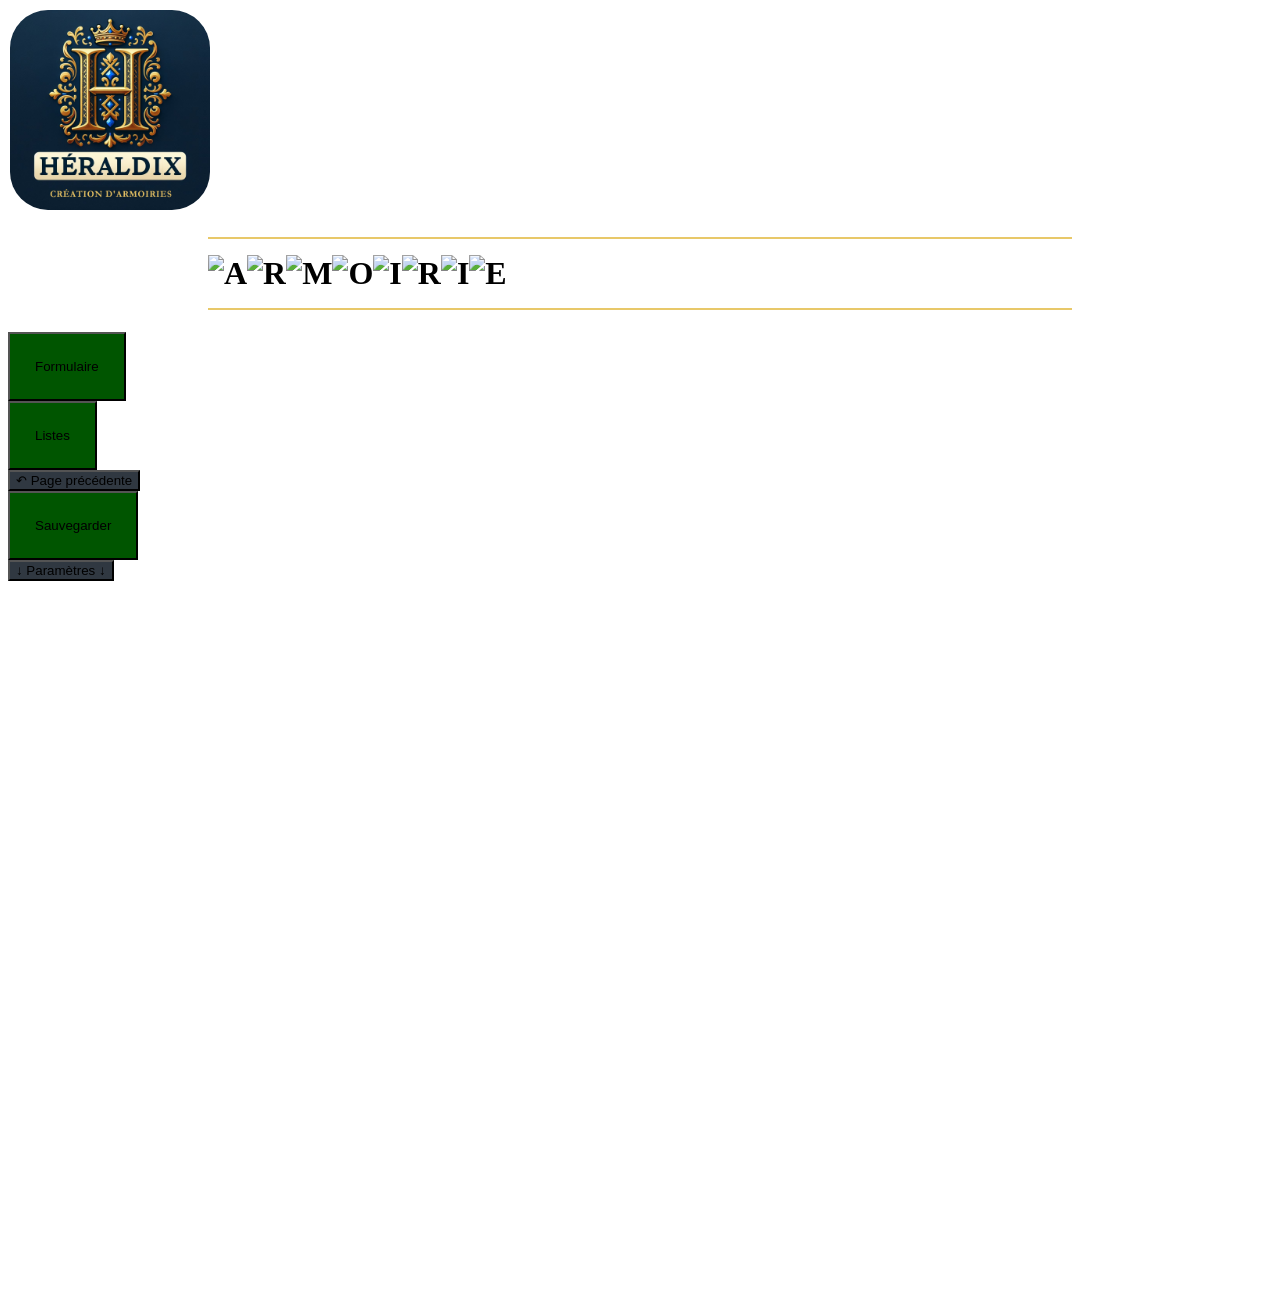
==== armoirie.html @ 60303ea0 "Update armoirie.html" ====
<!doctype html>
<html lang = "fr">
<head>
	<title>Armoirie</title>
	<meta charset = "utf-8">
	<link rel = "icon" href = "caracteres/A.png">
	<link rel = "stylesheet" href = "../lecavalierriant/lecavalierriant.css">
	<link rel = "stylesheet" href = "../polygramme/polygramme.css">
	<link rel = "stylesheet" href = "heraldix.css">
	<link rel = "stylesheet" href = "armoirie/armoirie.css">
	<script src = "../polygramme/polygramme.js"></script>
	<script src = "heraldix.js"></script>
	<script src = "liens.js"></script>
	<script src = "liens/batons.js"></script>
	<script src = "liens/colliers.js"></script>
	<script src = "liens/couronnes.js"></script>
	<script src = "liens/drapeaux.js"></script>
	<script src = "liens/ecus.js"></script>
	<script src = "liens/heaumes.js"></script>
	<script src = "liens/manteaux.js"></script>
	<script src = "liens/portants.js"></script>
	<script src = "armoirie/armoirie.js"></script>
</head>
<body onload = "initialiser()">
<div id = "masqué">
	<a href = "heraldix.html"><img src = "heraldix.png" class = "logo" alt = "Héraldix"></a>
	<h1></h1>
	<a href = "formulaire.html"><button class = "important">Formulaire</button></a><br>
	<a href = "listes.html"><button class = "important">Listes</button></a><br>
	<button onclick = "history.back()">↶ Page précédente</button><br>
	<button onclick = "window.print()" class = "important">Sauvegarder</button><br>
	<button onclick = "paramètres()" id = "button-paramètres">↓ Paramètres ↓</button>
	<table class = "caché" id = "table-paramètres"></table>
</div>

<div class = "flex" id = "div-contenu">
	<div id = "div-manteau"><img src = "armoirie/vide.png" id = "img-manteau"></div>
	<div id = "autre">
		<div id = "div-cri"><span id = "span-cri">0</span></div>
		<div id = "div-couronne-manteau"><img id = "img-couronne-manteau"></div>
		<div id = "div-couronne"><img id = "img-couronne"></div>
		<div id = "div-heaume"><img id = "img-heaume"></div>
		<div class = "flex">
			<div id = "div-portant-dextre">
				<img src = "armoirie/vide.png" id = "img-portant-dextre" onclick = "inverser(this.style)">
			</div>
			<div class = "flex"><img src = "armoirie/vide.png" id = "img-collier"><img id = "img-écu"></div>
			<div id = "div-portant-senestre">
				<img src = "armoirie/vide.png" id = "img-portant-senestre" onclick = "inverser(this.style)">
			</div>
		</div>
		<div id = "div-devise"><span id = "span-devise">0</span></div>
	</div>
</div>

<footer>
	<a href = "https://lecavalierriant.github.io/heraldix/heraldix.html"><img src = "armoirie/logo.png" id = "logo"></a>
</footer>

</body>
</html>
---- heraldix.css ----
a:hover,
button:hover,
input:hover,
select:hover {cursor: url("curseurs/pointer.png"), pointer;}

body {cursor: url("curseurs/default.png"), auto;}

button,
input,
select {background-color: #303841;}

div {justify-content: center;}
.flex {display: flex;}
#autre {
	position: absolute;
	z-index: 15;
}

fieldset {border: 2px solid #e8c869;}

h1 {
	margin-right: 200px;
	margin-left: 200px;
}

h1:hover,
h2:hover,
span:hover {cursor: url("curseurs/text.png"), text;}

h2 {
	margin-right: 300px;
	margin-left: 300px;
}

hr {
	height: 2px;
	background-color: #e8c869;
	border: 0;
}

img {border-radius: 0;}
.logo {
	width: 200px;
	border: 2px solid #ffffff;
	border-radius: 40px;
}
.logo:hover {border: 2px solid #e8c869;}

span {
	font-family: gabriola;
	font-style: italic;
	font-size: 30px;
	color: #000000;
}

table {display: none;}

.caché {display: none;}

.important {
	position: sticky;
	padding: 25px;
	background-color: #005500;
}

@media (max-width: 1000px) {

* {
	font-size: 50px;
	border-radius: 50px;
	box-shadow: none;
}

button,
input,
select {
	border: 4px #ffffff solid;
	margin: 20px;
	padding: 20px;
}
button:hover,
input:hover,
select:hover {
	margin: 20px;
	border: 4px #e8c869 solid;
}

fieldset {border: 4px solid #e8c869;}

h1 {
	font-size: 120px;
	margin-right: 0;
	margin-left: 0;
}

h2 {
	margin-right: 100px;
	margin-left: 100px;
}

hr {height: 4px;}

.logo {width: 300px;}

.important {
	bottom: 50px;
	padding: 50px;
}

}
---- armoirie/armoirie.css ----
#div-couronne {margin-top: 175px;}
#div-contenu {
	background-position: center;
	background-repeat: no-repeat;
	background-size: 50%;
}
#div-cri,
#div-devise {
	background-image: url("banniere.png");
	background-size: 100% 100%;
	display: inline-block;
	padding: 25px;
}

footer {display: none;}

#img-couronne {
	position: sticky;
	z-index: 25;
}
#img-écu {
	position: absolute;
	z-index: 15;
}
#img-heaume {
	position: sticky;
	z-index: 20;
}
#img-portant-dextre,
#img-portant-senestre {
	position: sticky;
	z-index: 10;
}

span {text-shadow: none;}

@media print {

footer {display: block;}

#masqué {display: none;}

}
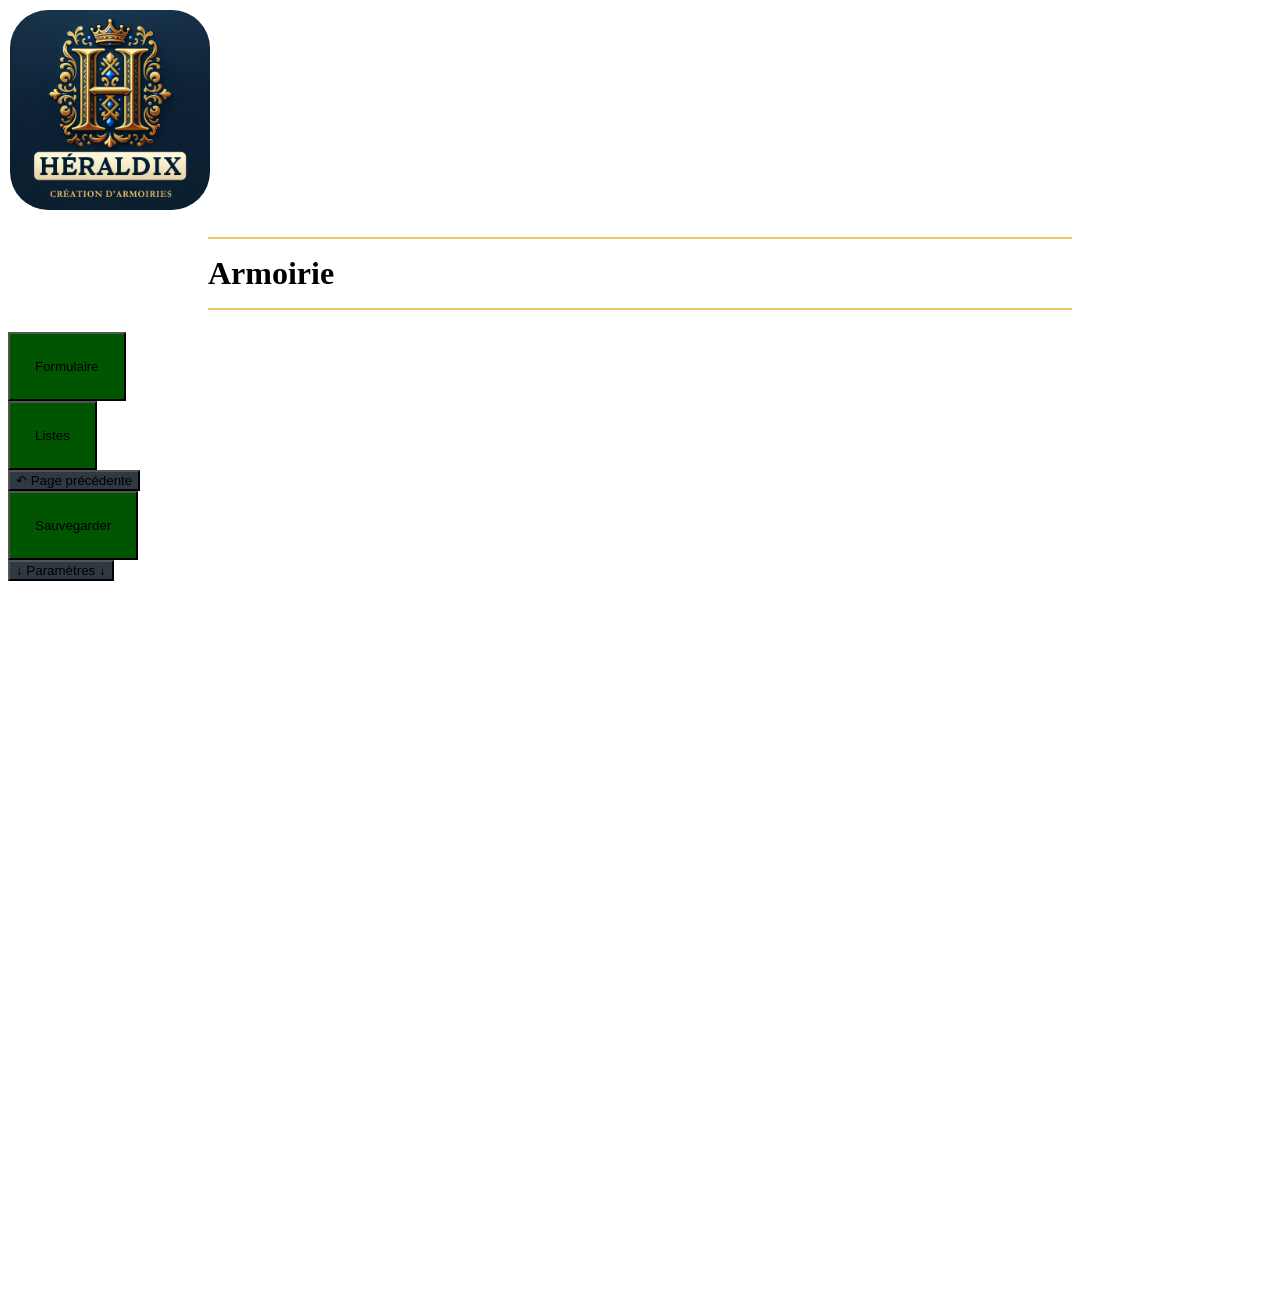
==== commit 1ccfacbf: "Update armoirie.html" ====
--- a/armoirie.html
+++ b/armoirie.html
@@ -3,7 +3,7 @@
 <head>
 	<title>Armoirie</title>
 	<meta charset = "utf-8">
-	<link rel = "icon" href = "caracteres/A.png">
+	<link rel = "icon" href = "../polygramme/A.png">
 	<link rel = "stylesheet" href = "../lecavalierriant/lecavalierriant.css">
 	<link rel = "stylesheet" href = "../polygramme/polygramme.css">
 	<link rel = "stylesheet" href = "heraldix.css">
@@ -24,7 +24,7 @@
 <body onload = "initialiser()">
 <div id = "masqué">
 	<a href = "heraldix.html"><img src = "heraldix.png" class = "logo" alt = "Héraldix"></a>
-	<h1></h1>
+	<h1 class = "polygramme"></h1>
 	<a href = "formulaire.html"><button class = "important">Formulaire</button></a><br>
 	<a href = "listes.html"><button class = "important">Listes</button></a><br>
 	<button onclick = "history.back()">↶ Page précédente</button><br>
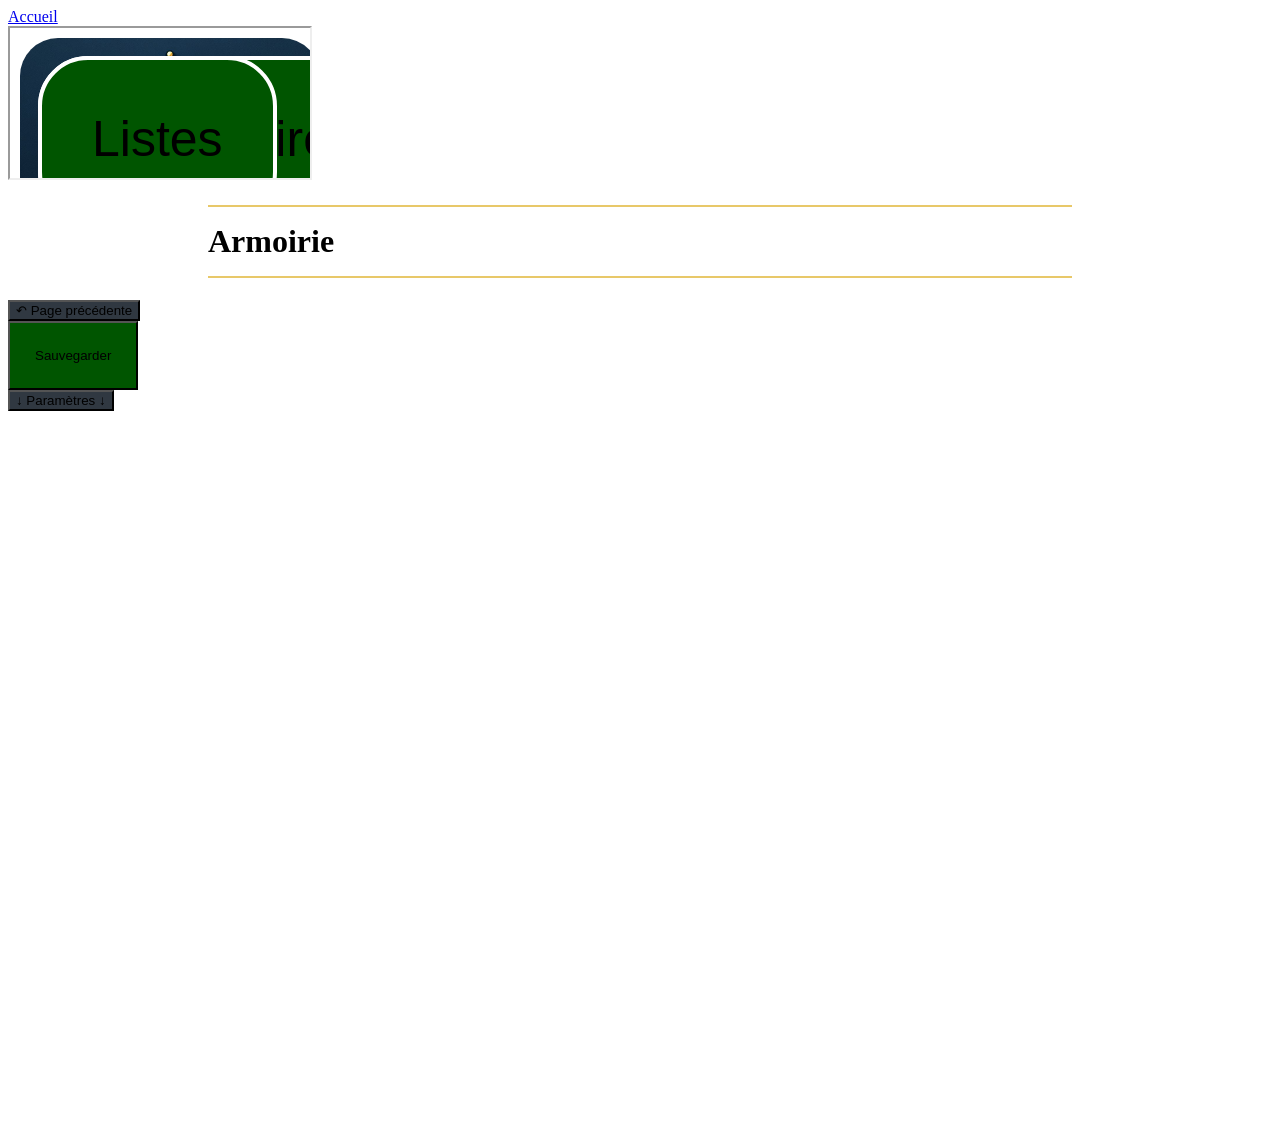
==== commit b8ccf8bd: "Update armoirie.html" ====
--- a/armoirie.html
+++ b/armoirie.html
@@ -22,11 +22,11 @@
 	<script src = "armoirie/armoirie.js"></script>
 </head>
 <body onload = "initialiser()">
+<header><a href = "heraldix.html">Accueil</a></header>
+<iframe src = "heraldix.html"></iframe>
+
 <div id = "masqué">
-	<a href = "heraldix.html"><img src = "heraldix.png" class = "logo" alt = "Héraldix"></a>
 	<h1 class = "polygramme"></h1>
-	<a href = "formulaire.html"><button class = "important">Formulaire</button></a><br>
-	<a href = "listes.html"><button class = "important">Listes</button></a><br>
 	<button onclick = "history.back()">↶ Page précédente</button><br>
 	<button onclick = "window.print()" class = "important">Sauvegarder</button><br>
 	<button onclick = "paramètres()" id = "button-paramètres">↓ Paramètres ↓</button>
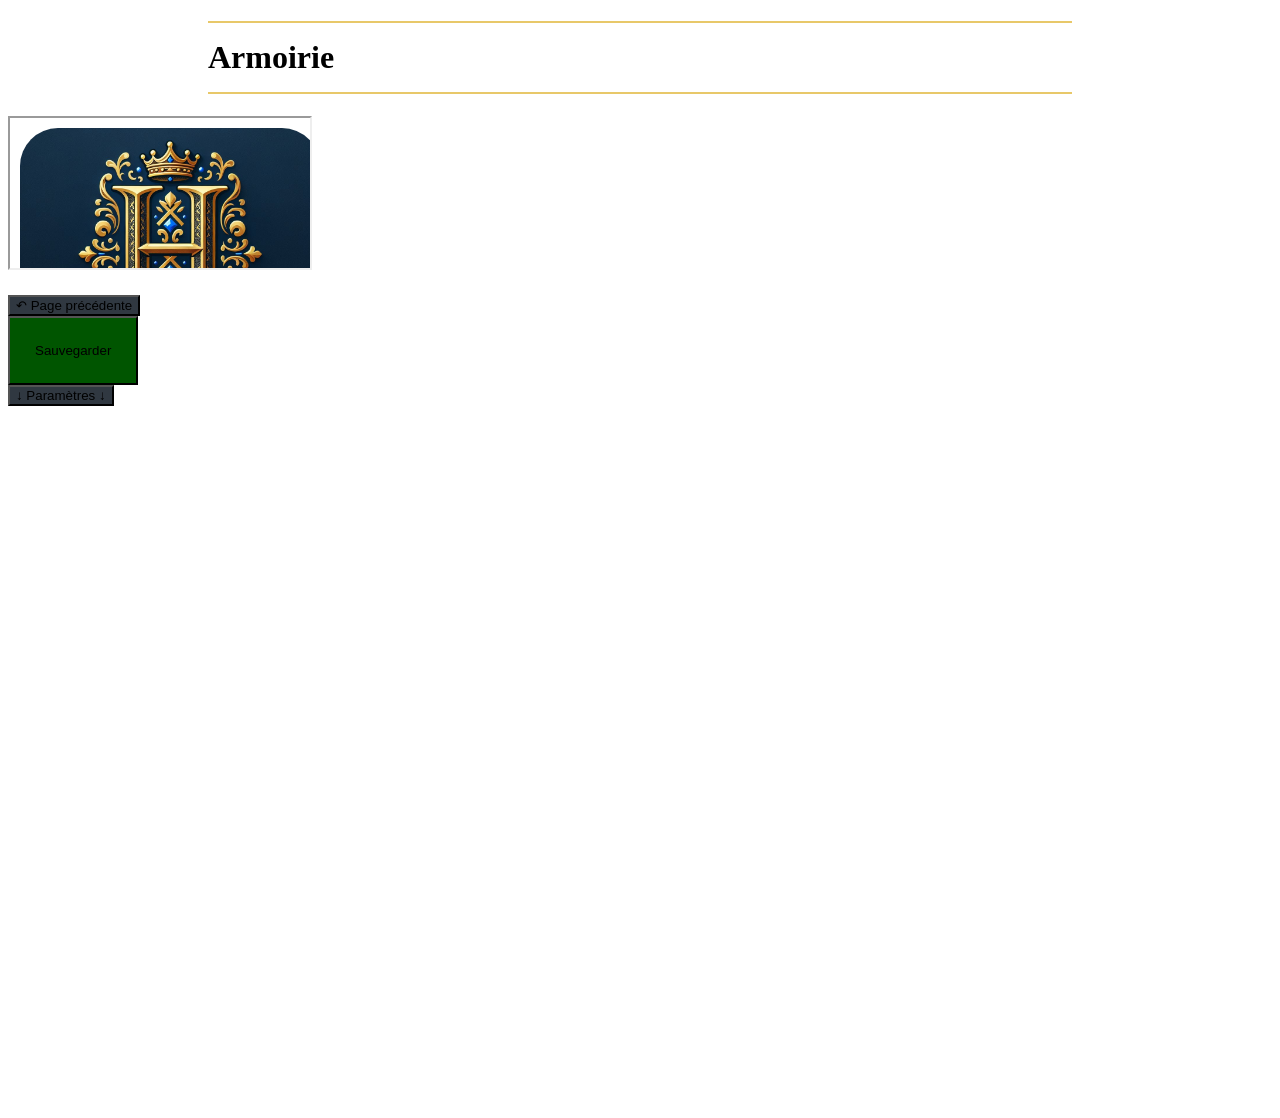
==== commit 0849f92c: "Update index.html" ====
--- a/armoirie.html
+++ b/armoirie.html
@@ -22,7 +22,7 @@
 	<script src = "armoirie/armoirie.js"></script>
 </head>
 <body onload = "initialiser()">
-<header><a href = "heraldix.html">Accueil</a></header>
+<header><h1><a href = "heraldix.html">Accueil</a></h1></header>
 <iframe src = "heraldix.html"></iframe>
 
 <div id = "masqué">
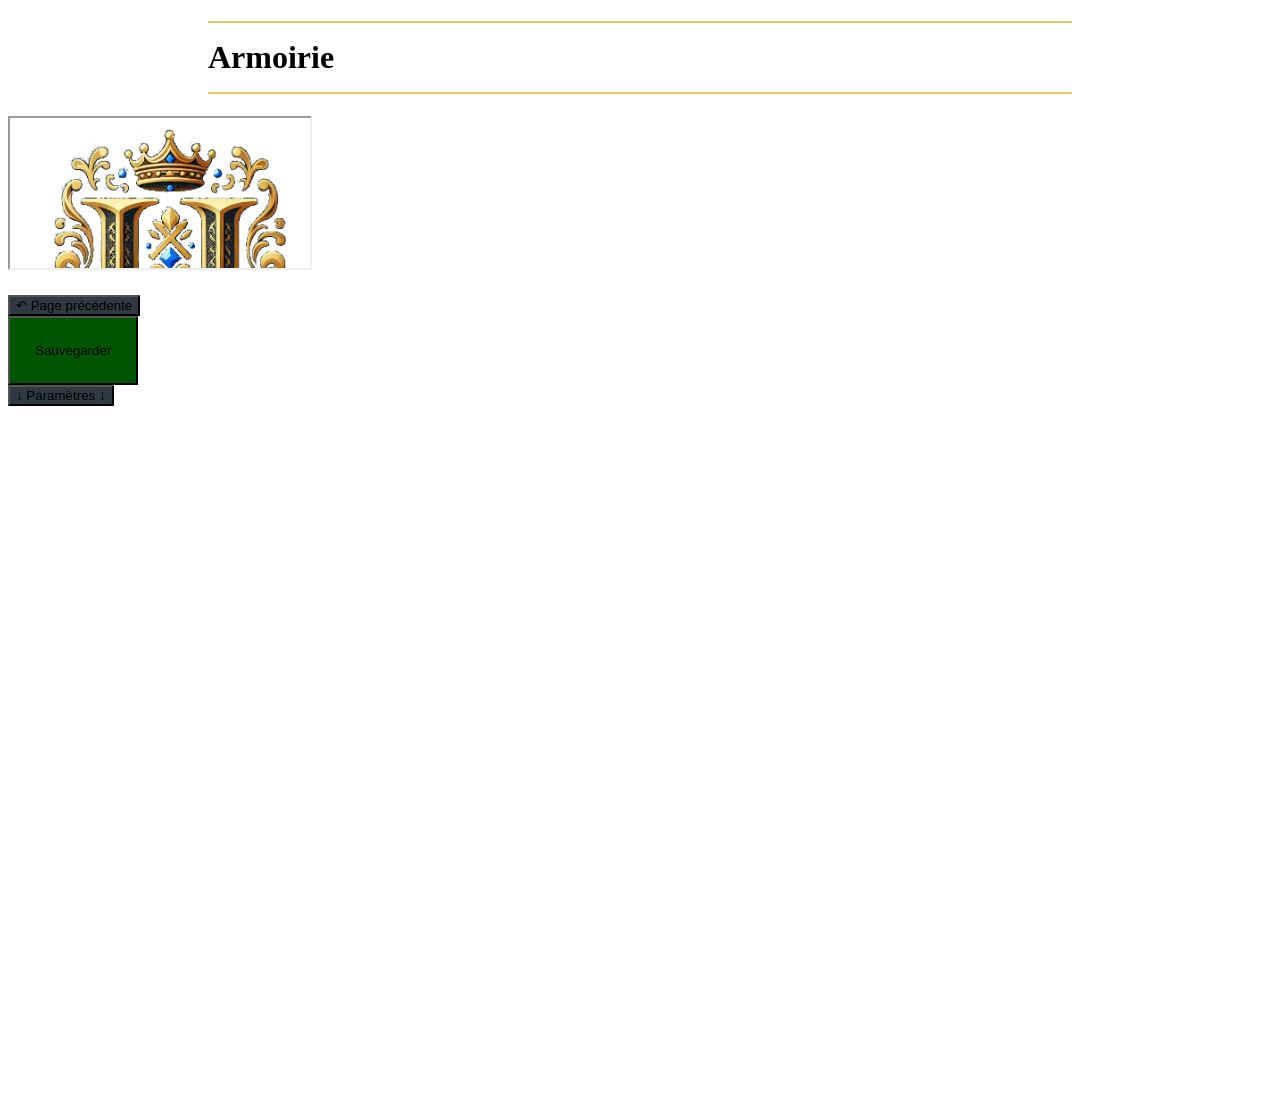
==== commit cd2ee096: "Update armoirie.html" ====
--- a/armoirie.html
+++ b/armoirie.html
@@ -54,7 +54,7 @@
 </div>
 
 <footer>
-	<a href = "https://lecavalierriant.github.io/heraldix/heraldix.html"><img src = "armoirie/logo.png" id = "logo"></a>
+	<a href = "https://lecavalierriant.github.io/heraldix/"><img src = "heraldix.png" class = "logo"></a>
 </footer>
 
 </body>
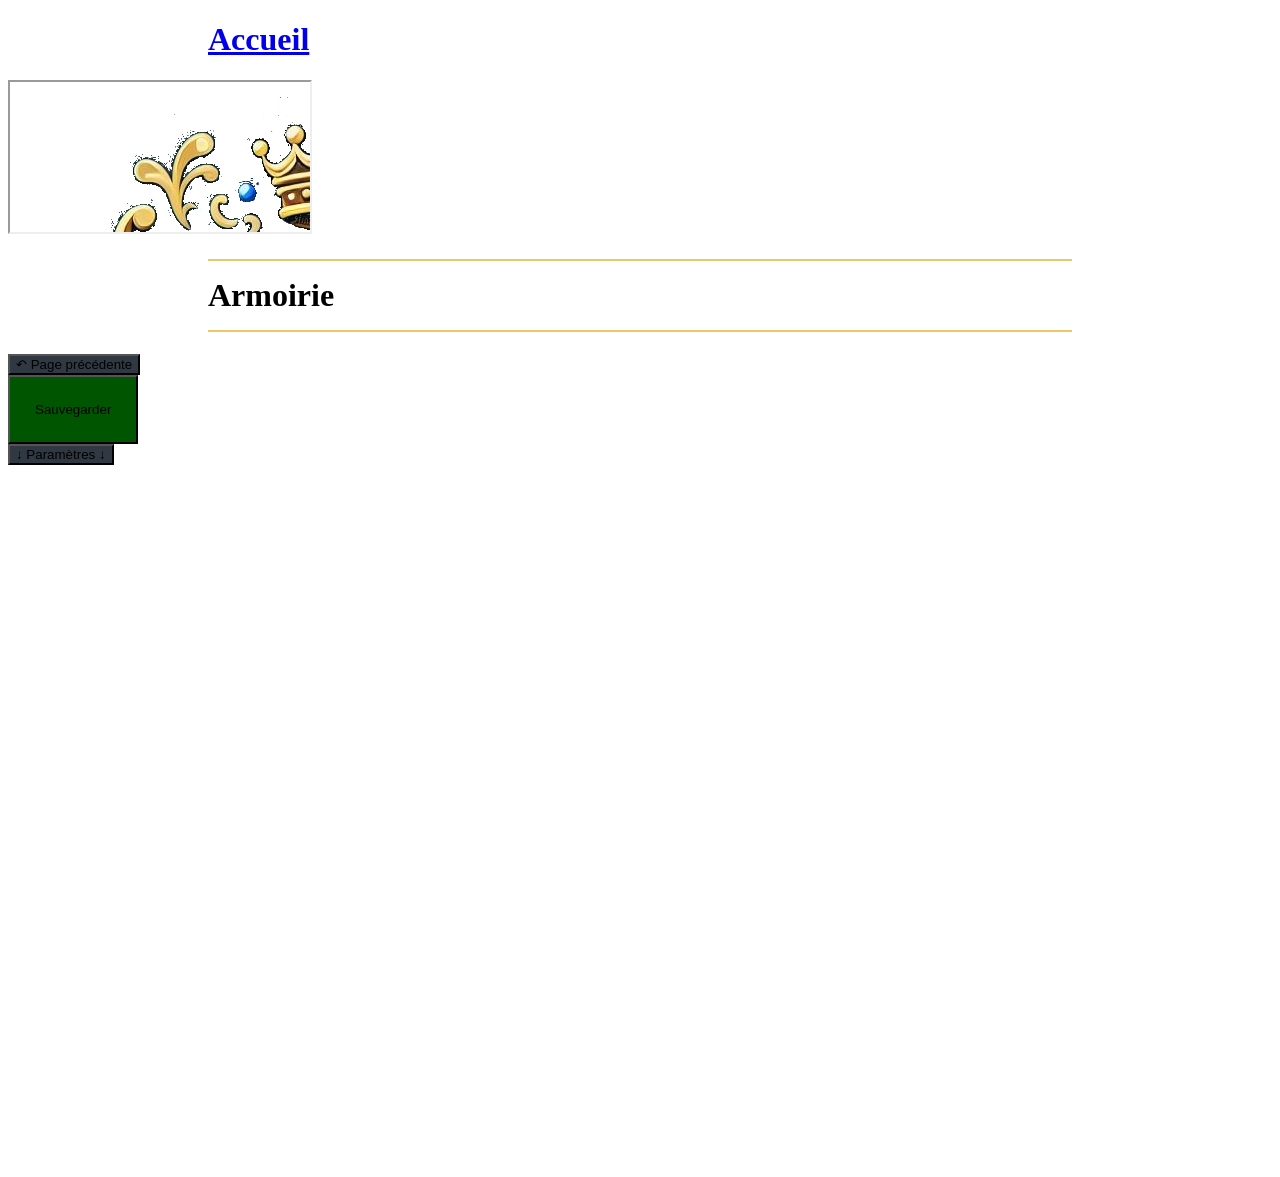
==== commit ab9b37d9: "Update armoirie.html" ====
--- a/armoirie.html
+++ b/armoirie.html
@@ -3,12 +3,12 @@
 <head>
 	<title>Armoirie</title>
 	<meta charset = "utf-8">
-	<link rel = "icon" href = "../polygramme/A.png">
+	<link rel = "icon" href = "../polygramme/heraldix/A.png">
 	<link rel = "stylesheet" href = "../lecavalierriant/lecavalierriant.css">
-	<link rel = "stylesheet" href = "../polygramme/polygramme.css">
+	<link rel = "stylesheet" href = "../polygramme/heraldix.css">
 	<link rel = "stylesheet" href = "heraldix.css">
 	<link rel = "stylesheet" href = "armoirie/armoirie.css">
-	<script src = "../polygramme/polygramme.js"></script>
+	<script src = "../polygramme/heraldix.js"></script>
 	<script src = "heraldix.js"></script>
 	<script src = "liens.js"></script>
 	<script src = "liens/batons.js"></script>
@@ -26,7 +26,7 @@
 <iframe src = "heraldix.html"></iframe>
 
 <div id = "masqué">
-	<h1 class = "polygramme"></h1>
+	<h1 class = "heraldix"></h1>
 	<button onclick = "history.back()">↶ Page précédente</button><br>
 	<button onclick = "window.print()" class = "important">Sauvegarder</button><br>
 	<button onclick = "paramètres()" id = "button-paramètres">↓ Paramètres ↓</button>
--- a/heraldix.css
+++ b/heraldix.css
@@ -39,12 +39,6 @@
 }
 
 img {border-radius: 0;}
-.logo {
-	width: 200px;
-	border: 2px solid #ffffff;
-	border-radius: 40px;
-}
-.logo:hover {border: 2px solid #e8c869;}
 
 span {
 	font-family: gabriola;
@@ -100,8 +94,6 @@
 
 hr {height: 4px;}
 
-.logo {width: 300px;}
-
 .important {
 	bottom: 50px;
 	padding: 50px;
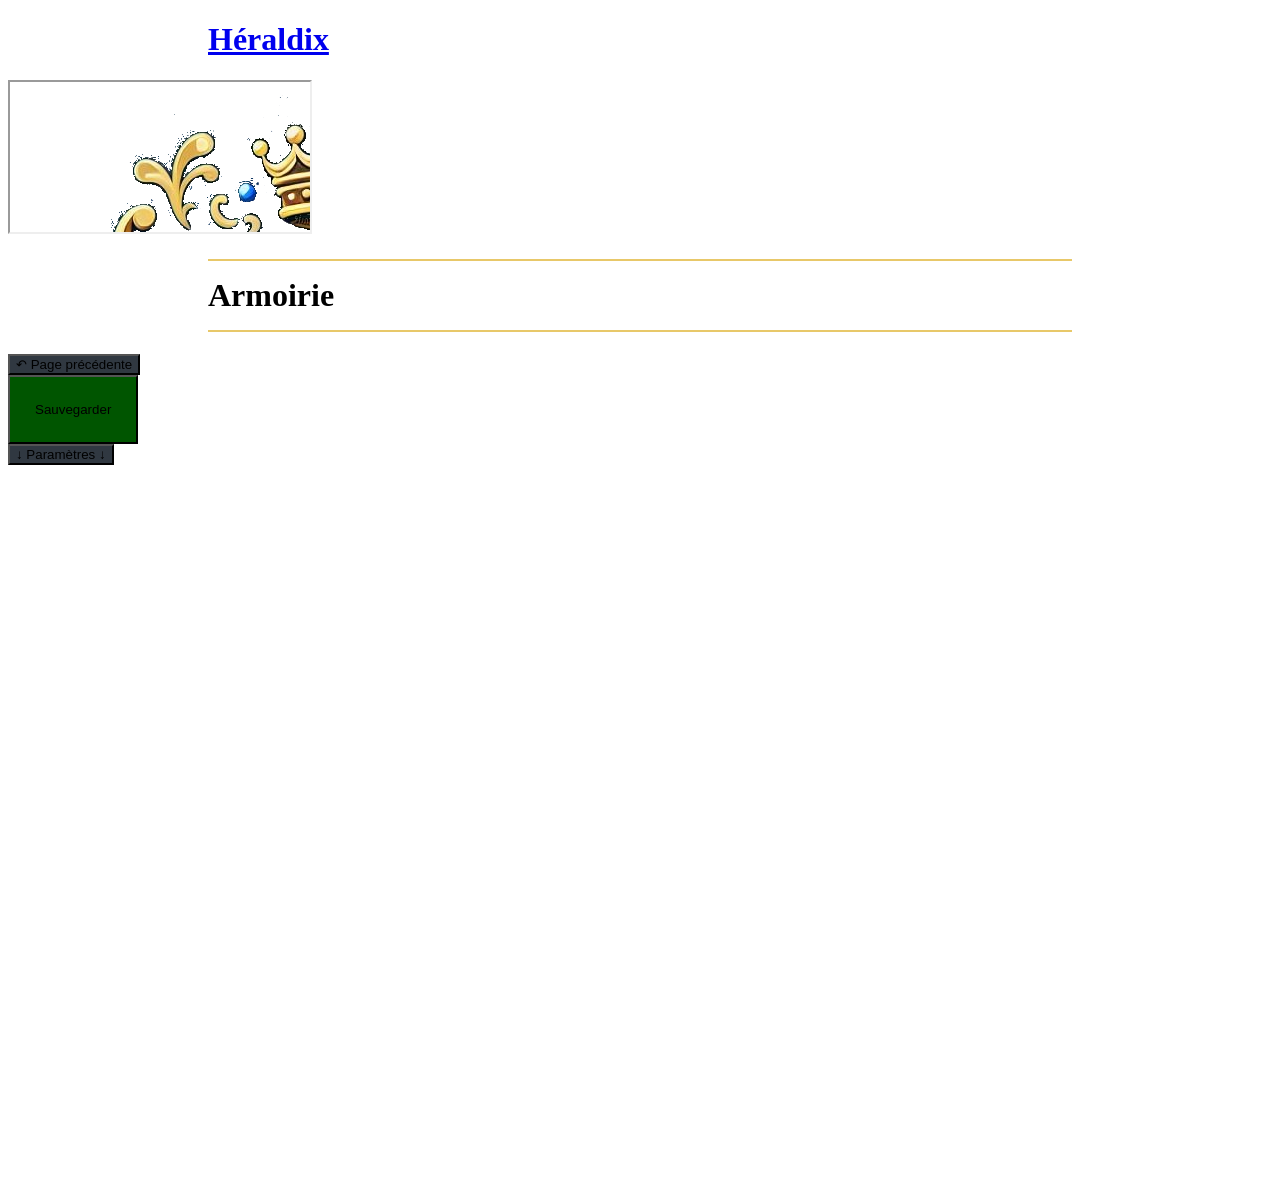
==== commit 474145b0: "Update armoirie.html" ====
--- a/armoirie.html
+++ b/armoirie.html
@@ -22,7 +22,7 @@
 	<script src = "armoirie/armoirie.js"></script>
 </head>
 <body onload = "initialiser()">
-<header><h1><a href = "heraldix.html">Accueil</a></h1></header>
+<header><h1><a href = "heraldix.html">Héraldix</a></h1></header>
 <iframe src = "heraldix.html"></iframe>
 
 <div id = "masqué">
--- a/heraldix.css
+++ b/heraldix.css
@@ -44,7 +44,7 @@
 	font-family: gabriola;
 	font-style: italic;
 	font-size: 30px;
-	color: #000000;
+	color: #000;
 }
 
 table {display: none;}
@@ -68,7 +68,7 @@
 button,
 input,
 select {
-	border: 4px #ffffff solid;
+	border: 4px #fff solid;
 	margin: 20px;
 	padding: 20px;
 }
